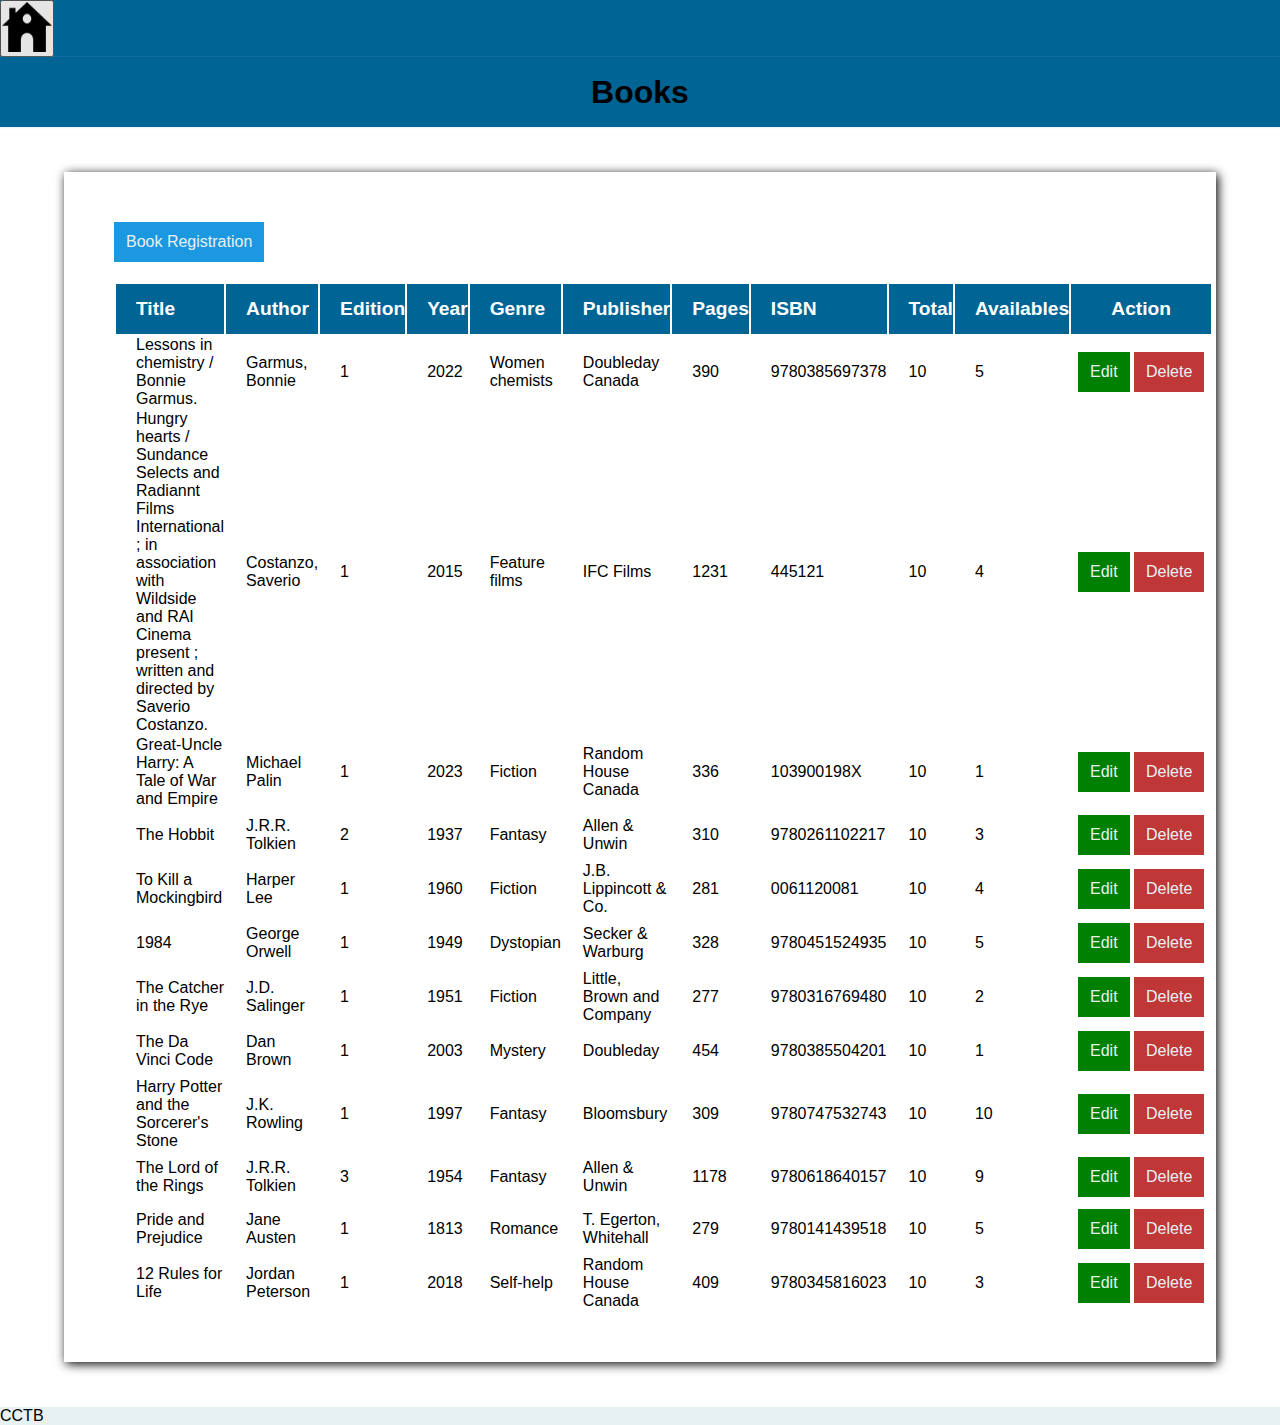
==== forms/books_form.html @ e23a9fda "initial commir" ====
<!DOCTYPE html>
<html lang="en">
<head>
    <meta charset="UTF-8">
    <meta name="viewport" content="width=device-width, initial-scale=1.0">
    <link rel="stylesheet" href="/css/main_form.css">
    <script src="https://code.jquery.com/jquery-3.6.4.min.js"></script>
    <script src="/scripts/books_form_script.js" defer></script>
    
    <title>Books</title>
</head>
<body>
    <a href="/index.html" id="link-home"><button type="button"><img src="/img/book_registragion/home-page-icon.png" alt="Home" width="50px" height="50px"></button></a>
    <header>
        <h1 class="header-t">Books </h1>
        
    </header>
    <main>
        <button type="button" class="btn blue" id="bookRegistration"> Book Registration</button>
        
        <table class="records">
            <thead>
                <tr>
                    <th>Title</th>
                    <th>Author</th>
                    <th>Edition</th>
                    <th>Year</th>
                    <th>Genre</th>
                    <th>Publisher</th>
                    <th>Pages</th>
                    <th>ISBN</th>
                    <th>Total</th>
                    <th>Availables</th>
                    <th>Action</th>
                </tr>
            </thead>
            <tbody>

            </tbody>

        </table>
        <div class="modal" id="modal">
            <div class="modal-content">
                <header class="modal-form">
                    <h2>Book</h2>
                    <span class="modal-close" id="modalClose">&#10006;</span>
                </header>
                <form class="modal-form" id="bookForm" action="/php/process_form_book.php" method="post">
                    <input type="text" id="title" name="title" class="modal-field" placeholder="Title" required>
                    <input type="text" id="author" name="author" class="modal-field" placeholder="Author - Only letters allowed" pattern="^[A-Za-z\s]+$" required>
                    <input type="text" id="edition" name="edition" class="modal-field" placeholder="Edition" required>
                    <input type="number" id="year" name="year" class="modal-field" placeholder="Publication year - Enter a valid year (e.g., 2023)" pattern="\d{4}" required>
                    <input type="text" id="genre" name="genre" class="modal-field" placeholder="Genre" required>
                    <input type="text" id="publisher" name="publisher" class="modal-field" placeholder="Publisher" required>
                    <input type="number" id="pages" name="pages" class="modal-field" placeholder="Number of pages" min="1" required>
                    <input type="text" id="isbn" name="isbn"  class="modal-field" placeholder="ISBN" required>
                    <input type="number" id="total" name="total" class="modal-field" placeholder="Total of books" min="1" required>
                    <input type="number" id="availables" name="availables" class="modal-field" placeholder="Total of availables" min="0" required>
                    <input type="hidden" name="action" value="">
                
                <footer class="modal-footer">
                    <button type="submit" class="btn green" id="modalSubmit">Salve</button>
                    <span  class="btn blue cancel" id="modalCancel">Cancel</span>
                </footer>
            </form>
            </div>


        </div>
    </main>
    <footer>
        CCTB
    </footer>
    
</body>
</html>
---- css/main_form.css ----
*{
    padding: 0;
    margin: 0;
    box-sizing: border-box;
}

#link-home{
    background-color: #006494;
}

body{
    min-height: 100vh;
    display: flex;
    flex-direction: column;
    font-family:Verdana, Geneva, Tahoma, sans-serif
    
}

header {
    background-color: #006494;
    height: 70px;
    text-align: center;
    line-height: 70px;
    box-shadow: 0 1px 2px #e8f1f2;
}

header a{
    display: inline;
    padding: 0 10px;
}

.header-title{
    color: #1b98e0;
    font-size: 2rem;
}

.btn{
    border-style: none;
    height: 40px;
    padding: 6px 12px;
    background-color: #13293d;
    color: #E8f1f2;
    font-size: 1rem;
    cursor: pointer;
    transition: box-shadow .6s ease;
}

.btn.blue{
    background-color: #1b98e0;
}


.btn.green{
    background-color: green;
}
.btn.red{
    background-color: rgb(192, 55, 55);
}

.btn:hover{
    box-shadow: inset 200px 0 0 #13293d;
}

.records{
    width: 100%;
    user-select: none;
    text-align: left;
}

.records th{
    height: 50px;
    background-color: #006494;
    color: white;
    padding-left: 20px;
    font-size: 1.2rem;
}

.records td{
    height: 50px;
    padding-left: 20px;
}

.records th:last-child,
.records td:last-child{
    padding: 0;
    min-width: 140px;
    text-align: center;
}

.records tr:hover{
    background-color: #1b98e0
}

main{
    flex-grow: 1;
    display: flex;
    flex-direction: column;
    align-items: flex-start;
    width: 90%;
    margin: 5vh auto;
    padding: 50px;
    box-shadow: 2px 2px 10px;
    gap: 20px;


}
footer{
    background-color: #E8f1f2;
}

.modal{
    position: absolute;
    top: 0;
    left: 0;
    width: 100%;
    height: 100%;
    background-color: #00000090;
    opacity: 0;
    z-index: -1;
}

.modal-content{
    display: flex;
    flex-direction: column;
    gap: 20px;
    width: 50vw;
    margin: 15vh auto;
    background-color: white;
    padding-bottom: 20px;
    box-shadow: 1px 1px 10px black;
}

.modal.active{
    opacity: 1;
    z-index: 1;

}

.modal.header{
    display: flex;
    justify-content: flex-end;
    height: 40px;
    line-height: 40px;
    font-size: 1rem;
}



.modal-close{
    display: block;
    width: 40px;
    height: 70px;
    text-align: center;
    user-select: none;
    cursor: pointer;
}

.modal-close:hover{
    background-color: #ff4949;
    color: white;
}

.modal-form{
    display: flex;
    justify-content: space-between;
    flex-wrap: wrap;
    gap: 20px;
    padding: 0 20px;

}

.modal-field{
    width: calc(50% - 10px);
    height: 40px;
    outline-style: none;
    border-style: none;
    box-shadow: 0 0 2px black;
    padding: 0 10px;
    font-size: 1rem;

}

.modal-field:focus{
    border: 2px solid orange;
    box-shadow: 0 0 3px orange;
}

.modal-footer{
    background-color: inherit;
    text-align: right;
    padding: 0 20px;
}
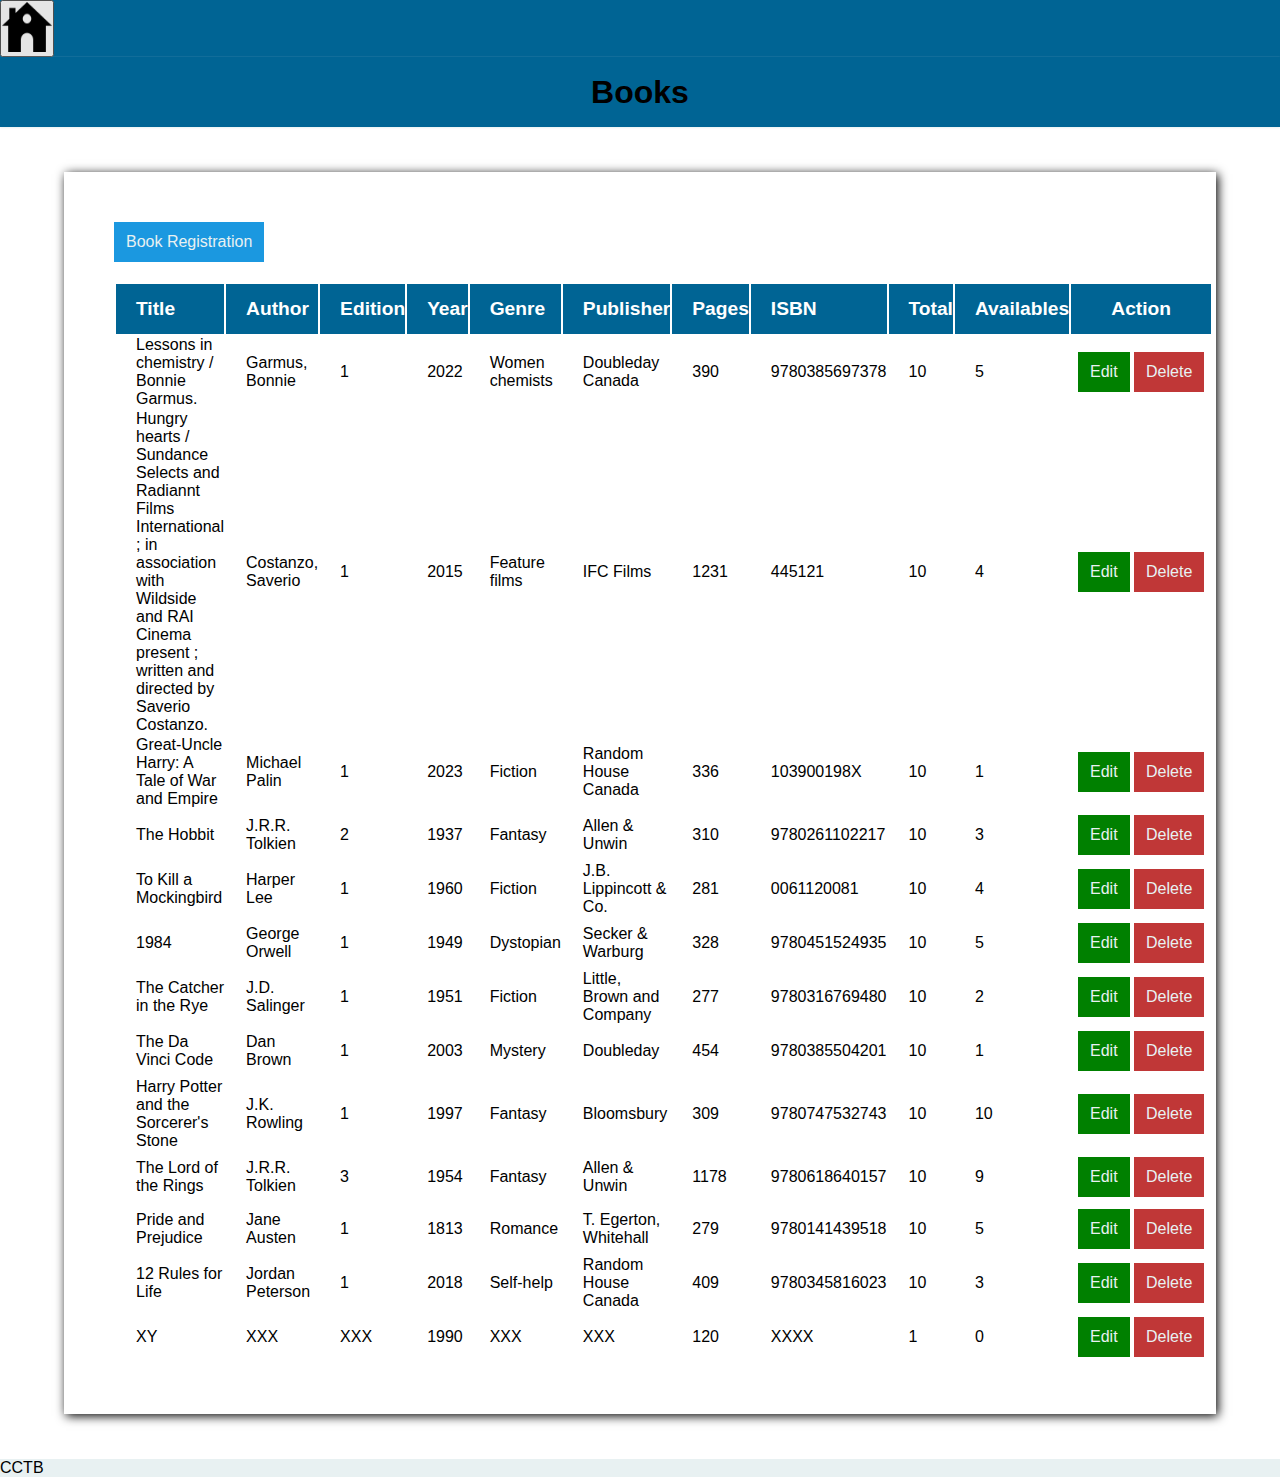
==== commit a3ac75b0: "update pattern books readers" ====
--- a/forms/books_form.html
+++ b/forms/books_form.html
@@ -47,7 +47,7 @@
                 </header>
                 <form class="modal-form" id="bookForm" action="/php/process_form_book.php" method="post">
                     <input type="text" id="title" name="title" class="modal-field" placeholder="Title" required>
-                    <input type="text" id="author" name="author" class="modal-field" placeholder="Author - Only letters allowed" pattern="^[A-Za-z\s]+$" required>
+                    <input type="text" id="author" name="author" class="modal-field" placeholder="Author - Only letters allowed" pattern="^[A-Za-z\s.,]+$" required>
                     <input type="text" id="edition" name="edition" class="modal-field" placeholder="Edition" required>
                     <input type="number" id="year" name="year" class="modal-field" placeholder="Publication year - Enter a valid year (e.g., 2023)" pattern="\d{4}" required>
                     <input type="text" id="genre" name="genre" class="modal-field" placeholder="Genre" required>
